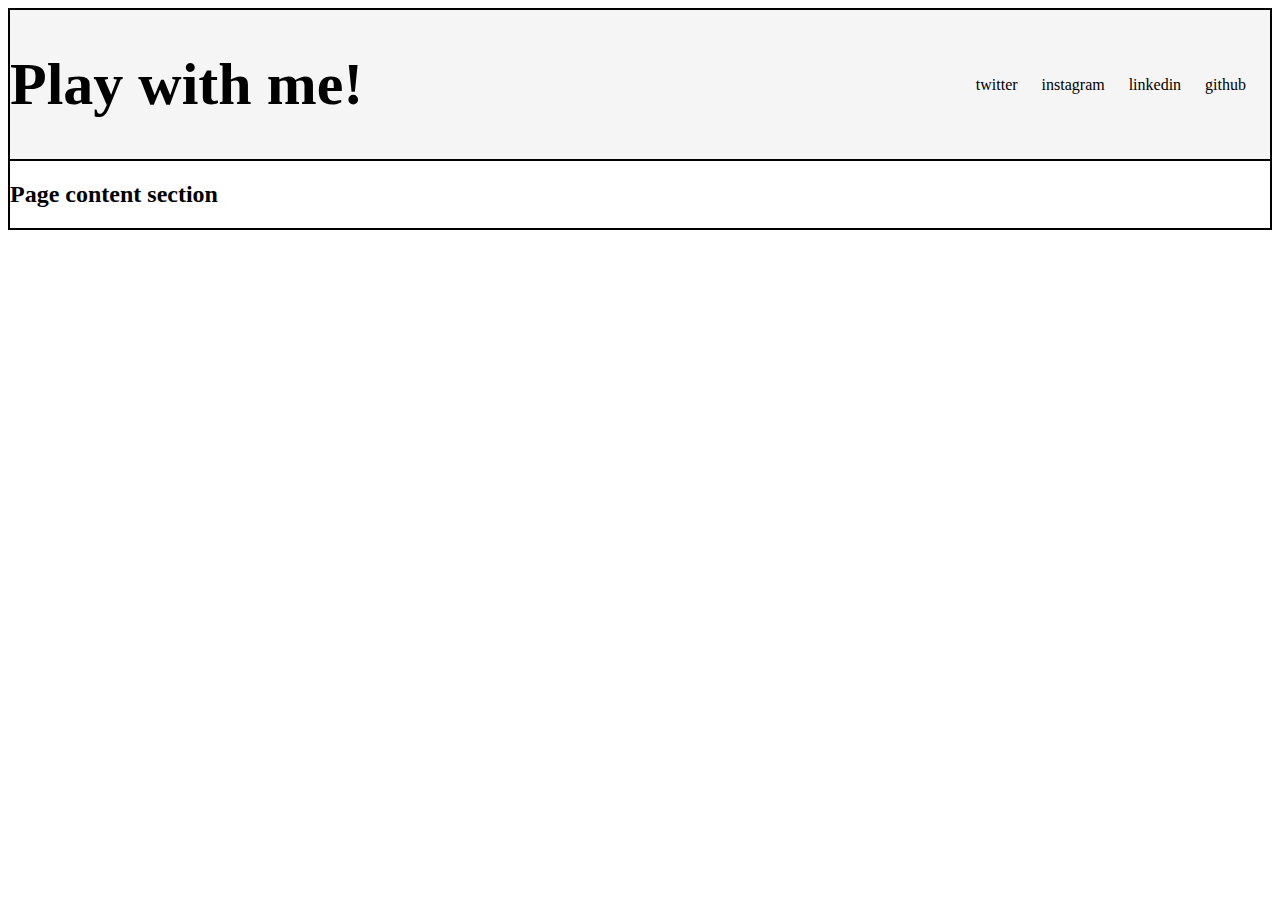
==== index.html @ 7e6f9d6b "initial main page struckture" ====
<!DOCTYPE html>
<html lang="en">

<head>
    <meta charset="UTF-8">
    <meta name="viewport" content="width=device-width, initial-scale=1.0">
    <link rel="stylesheet" href="CSS/play-with-me/style.css">
    <title>Play with me</title>
</head>

<body>
    <div id="main-container" class="page-body">
        <header class="master-header">
            <div class="header-container">
                <h1 class="header-text">Play with me!</h1>
                <nav class="social-media-links-container">
                    <ul class="social-media-icons-list">
                        <li class="social-media-icon">twitter</li>
                        <li class="social-media-icon">instagram</li>
                        <li class="social-media-icon">linkedin</li>
                        <li class="social-media-icon">github</li>
                    </ul>
                </nav>
            </div>
        </header>
        <main id="main-content" class="main-content">
            <div class="page-content">
                <h2>Page content section</h2>
            </div>
        </main>
    </div>
</body>

</html>
---- CSS/play-with-me/style.css ----
* {
    box-sizing: border-box;
}

.page-body {
    width: 100%;
    background-color: white;
    border: 1px solid black;
}

.master-header {
    width: 100%;
    background-color: whitesmoke;
    border: 1px solid black;
    display: block;
}

.header-container {
    display: flex;
    flex-direction: row;
    align-items: center;

}

.header-text {
    font-size: 60px;
}

.social-media-links-container {
    flex: 1;
    display: block;
}

.social-media-icons-list {
    display: flex;
    justify-content: flex-end;
    align-items: center;
    list-style: none;
}

.social-media-icon {
    position: relative;
    margin-right: 1.5rem;
}

.page-content {
    border: 1px solid black;
}
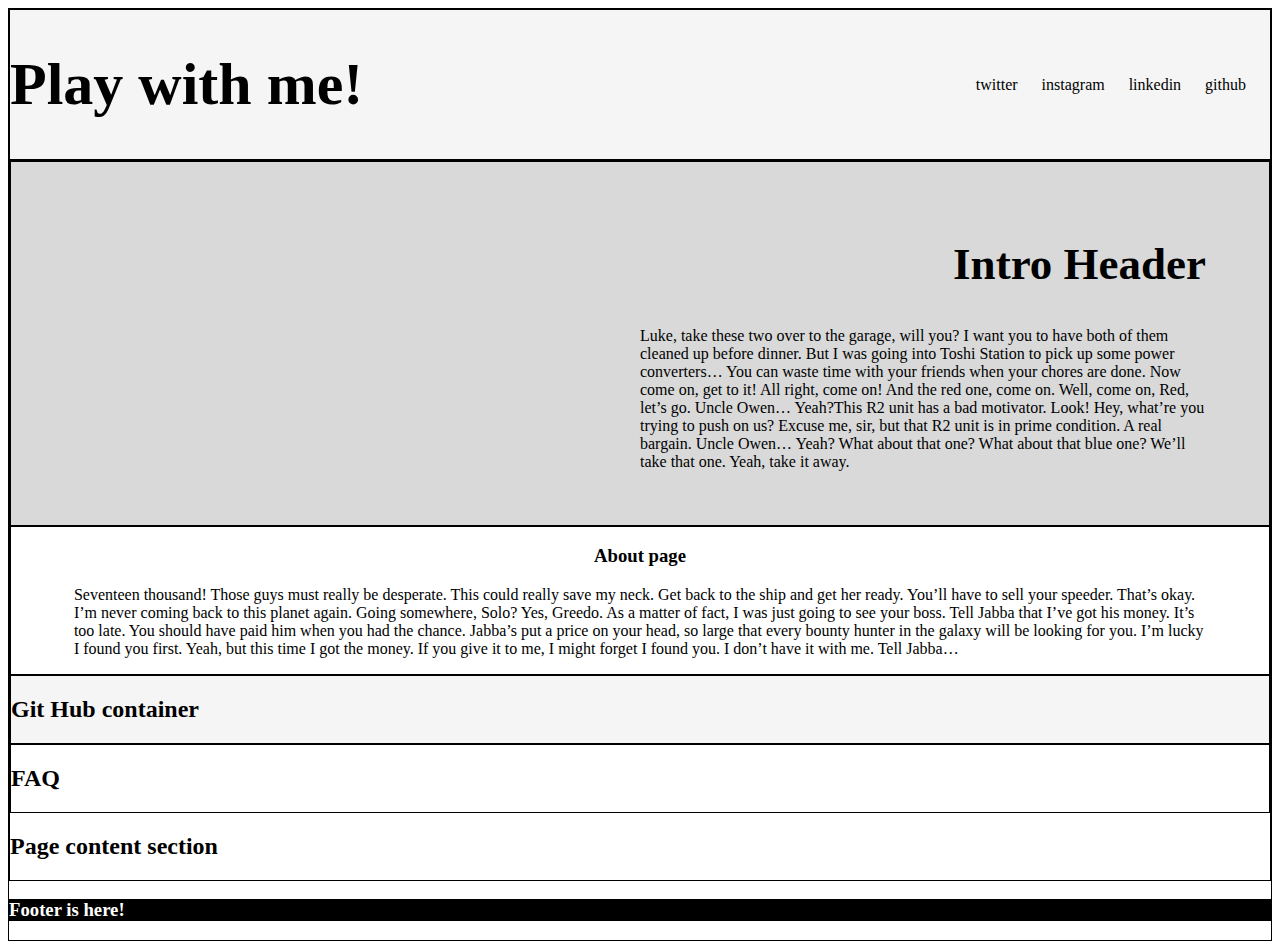
==== commit e39be658: "demo content and initial styling" ====
--- a/index.html
+++ b/index.html
@@ -25,9 +25,50 @@
         </header>
         <main id="main-content" class="main-content">
             <div class="page-content">
+                <div class="intro-container">
+                    <div class="intro-image">
+                        <img alt="" src="http://placecorgi.com/300/300" />
+                    </div>
+                    <div class="intro-text">
+                        <h2 class="intro-header">Intro Header</h2>
+                        <p>Luke, take these two over to the garage, will you? I want you to have both of them cleaned up
+                            before dinner. But I was going into Toshi Station to pick up some power converters… You can
+                            waste time with your friends when your chores are done. Now come on, get to it! All right,
+                            come on! And the red one, come on. Well, come on, Red, let’s go. Uncle Owen… Yeah?This R2
+                            unit has a bad motivator. Look! Hey, what’re you trying to push on us? Excuse me, sir, but
+                            that R2 unit is in prime condition. A real bargain. Uncle Owen… Yeah? What about that one?
+                            What about that blue one? We’ll take that one. Yeah, take it away.
+                        </p>
+                    </div>
+                </div>
+                <div class="about-page-container">
+                    <h3 class="about-header">About page</h3>
+                    <div class="about-paragraphs">
+                        <p>Seventeen thousand! Those guys must really be desperate. This could really save my neck. Get back
+                            to the ship and get her ready. You’ll have to sell your speeder. That’s okay. I’m never coming
+                            back to this planet again. Going somewhere, Solo? Yes, Greedo. As a matter of fact, I was just
+                            going to see your boss. Tell Jabba that I’ve got his money. It’s too late. You should have paid
+                            him when you had the chance. Jabba’s put a price on your head, so large that every bounty hunter
+                            in the galaxy will be looking for you. I’m lucky I found you first. Yeah, but this time I got
+                            the money. If you give it to me, I might forget I found you. I don’t have it with me. Tell
+                            Jabba…
+                        </p>
+                    </div>
+                </div>
+                <div class="gh-container">
+                    <h2>Git Hub container</h2>
+                </div>
+                <div class="faq-container">
+                    <h2>FAQ</h2>
+                </div>
                 <h2>Page content section</h2>
             </div>
         </main>
+        <footer id="footer-container" class="footer-container">
+            <div class="footer-content">
+                <h3>Footer is here!</h3>
+            </div>
+        </footer>
     </div>
 </body>
 
--- a/CSS/play-with-me/style.css
+++ b/CSS/play-with-me/style.css
@@ -45,4 +45,61 @@
 
 .page-content {
     border: 1px solid black;
+}
+
+.intro-container {
+    border: 1px solid black;
+    background-color: #8080804d;
+    display: flex;
+    padding-top: 3%;
+    padding-bottom: 3%;
+    padding-left: 5%;
+    padding-right: 5%;
+}
+
+.intro-image {
+    width: 50%;
+    display: flex;
+    align-items: center;
+    padding-right: 5%;
+}
+
+.intro-text {
+    width: 50%;
+}
+
+.intro-header {
+    font-size: 45px;
+    text-align: right;
+}
+
+.about-page-container {
+    border: 1px solid black;
+}
+
+.about-header {
+    text-align: center;
+}
+
+.about-paragraphs {
+    padding-left: 5%;
+    padding-right: 5%;
+}
+
+.gh-container {
+    border: 1px solid black;
+    background-color: whitesmoke;
+
+}
+
+.faq-container {
+    border: 1px solid black;
+}
+
+.footer-container {
+    background-color: black;
+}
+
+.footer-content h3 {
+    color: white;
 }